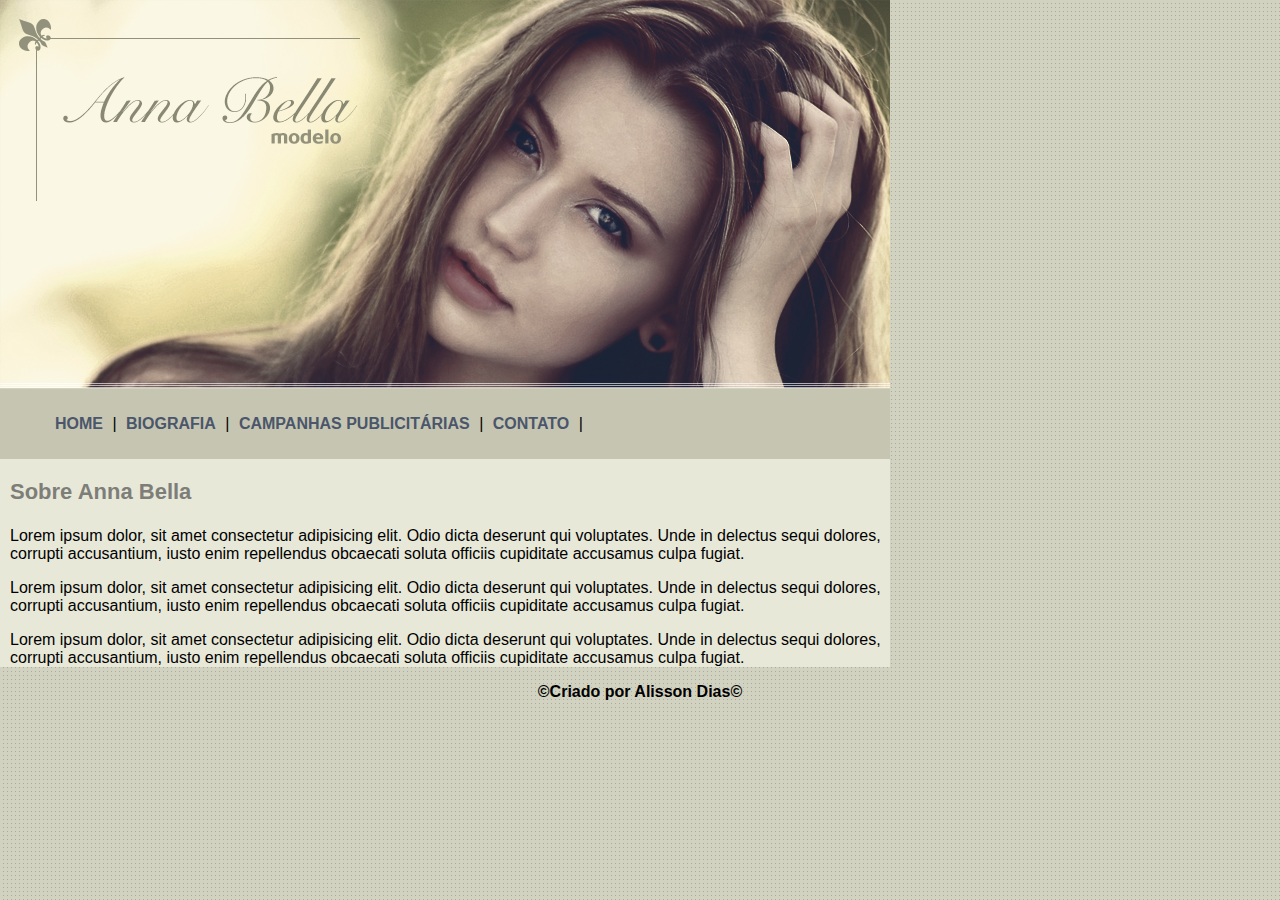
==== index.html @ 3683526d "Initial commit" ====
<!DOCTYPE html>
<html lang="en">
<head>
    <meta charset="UTF-8">
    <meta http-equiv="X-UA-Compatible" content="IE=edge">
    <meta name="viewport" content="width=device-width, initial-scale=1.0">
    <link rel="stylesheet" href="style.css">
    <title>Document</title>
</head>
<body>
    <div id="largura">

        <div id="modelo">
        </div>
        <div id="menu">
            <ul>

                <li>
                    <a href="index.html">Home</a>
                </li>
                |
                <li>
                    <a href="biografia.html">Biografia</a>
                </li>
                |
                <li>
                    <a href="publi.html">Campanhas Publicitárias</a>
                </li>
                |
                <li>
                    <a href="contato.html">Contato</a>
                </li>
                |
            </ul>

        </div>
        <div id="conteudo">
            <h3>Sobre Anna Bella</h3>
            <p>Lorem ipsum dolor, sit amet consectetur adipisicing elit. Odio dicta deserunt qui voluptates. Unde in delectus sequi dolores, corrupti accusantium, iusto enim repellendus obcaecati soluta officiis cupiditate accusamus culpa fugiat.
            </p>
            <p>Lorem ipsum dolor, sit amet consectetur adipisicing elit. Odio dicta deserunt qui voluptates. Unde in delectus sequi dolores, corrupti accusantium, iusto enim repellendus obcaecati soluta officiis cupiditate accusamus culpa fugiat.
            </p>
            <p>Lorem ipsum dolor, sit amet consectetur adipisicing elit. Odio dicta deserunt qui voluptates. Unde in delectus sequi dolores, corrupti accusantium, iusto enim repellendus obcaecati soluta officiis cupiditate accusamus culpa fugiat.
            </p>
        </div>
    </div>
    <footer>&copy;Criado por Alisson Dias&copy;</footer>
</body>
</html>
---- style.css ----
@charset "UTF-8";

body{
    background: url(imagens/fundo.png);
    font-family: Arial, Helvetica, sans-serif;
}

#largura{
    width: 890px;
    margin-left: -8px;
}

#modelo{
    background: url(imagens/capa.png);
    height: 388px;
    margin-top: -8px;
}

#menu{
    padding: 10px;
    margin-top: 1px;
    background: #c5c5b2;
}

#menu ul li{
    display: inline;
    list-style: none;
}

#menu li a{
    padding: 5px;
    font-weight: bold;
    text-transform: uppercase;
    text-decoration: none;
    color: #4b566a;
}

#conteudo{
    padding-left: 10px;
    margin-top: -22px;
    background: #e8e8d9;
}

#conteudo h3{
    padding-top: 20px;
    color: #7e7e79;
    font-size: 22px;
}

footer{
    text-align: center;
    font-weight: bold;
    margin-top: 5px;
}
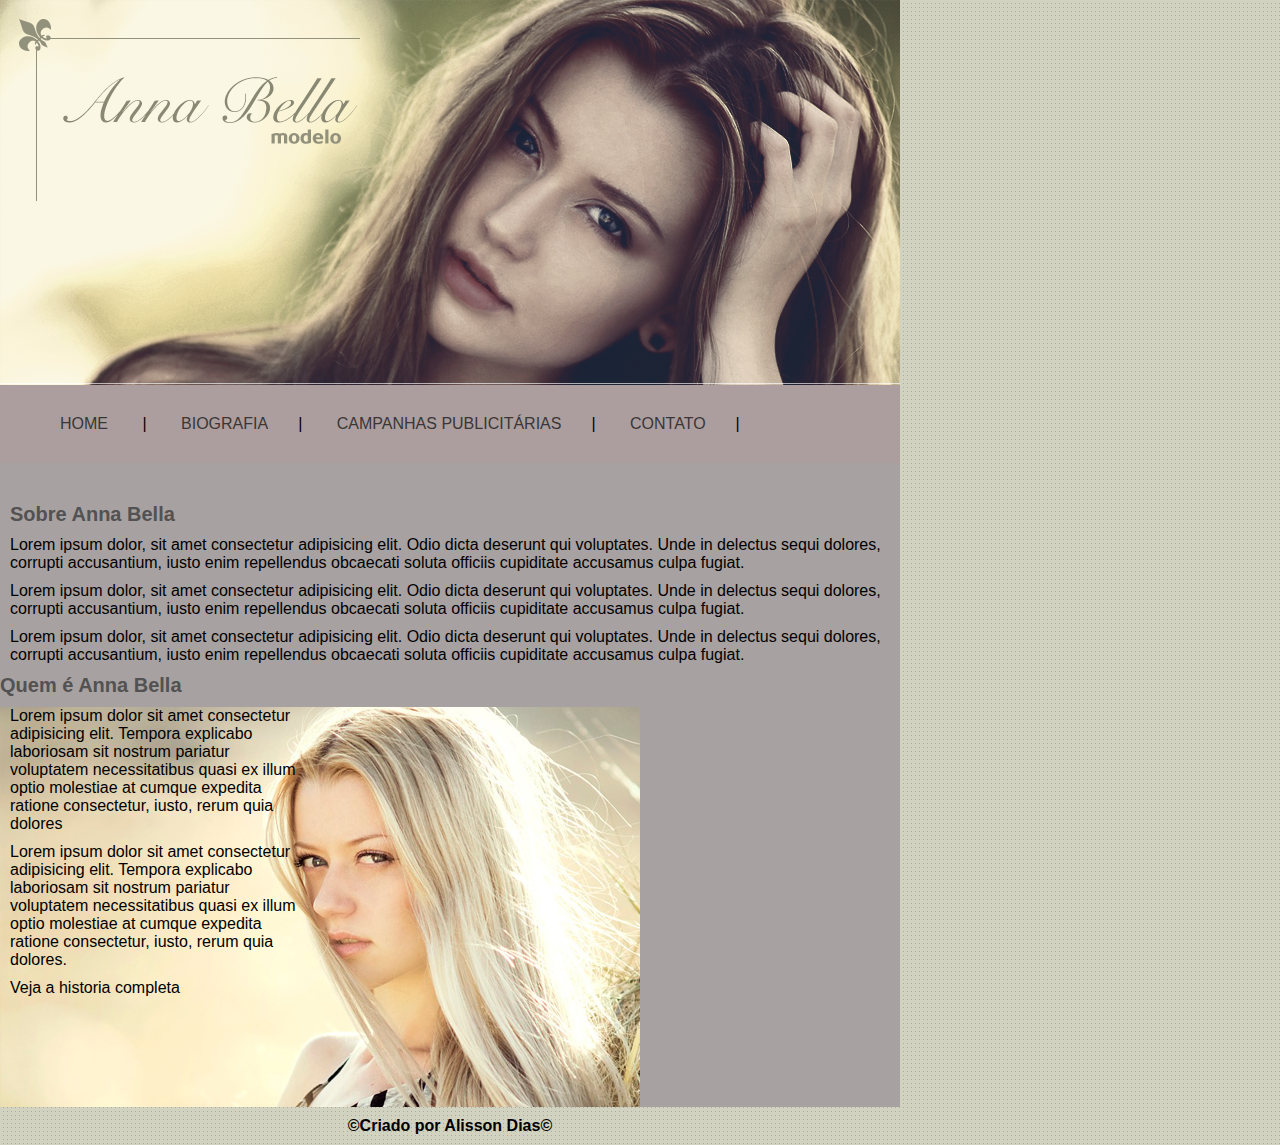
==== commit a3f125d0: "Atualizando um pouco o layout" ====
--- a/index.html
+++ b/index.html
@@ -8,41 +8,37 @@
     <title>Document</title>
 </head>
 <body>
-    <div id="largura">
+    <div id="principal">
 
-        <div id="modelo">
+        <div id="top">
+            
         </div>
-        <div id="menu">
+
+        <div id="nav">
             <ul>
+                <li><a href="index.html">Home</a></li> |
+                <li><a href="biografia.html">Biografia</a></li>|
+                <li><a href="publi.html">Campanhas publicitárias</a></li>|
+                <li><a href="contato.html">Contato</a></li>|
+            </ul>
+        </div>
 
-                <li>
-                    <a href="index.html">Home</a>
-                </li>
-                |
-                <li>
-                    <a href="biografia.html">Biografia</a>
-                </li>
-                |
-                <li>
-                    <a href="publi.html">Campanhas Publicitárias</a>
-                </li>
-                |
-                <li>
-                    <a href="contato.html">Contato</a>
-                </li>
-                |
-            </ul>
+        <div class="conteudo">
+            <h1>Sobre Anna Bella</h1>
 
+            <p>Lorem ipsum dolor, sit amet consectetur adipisicing elit. Odio dicta deserunt qui voluptates. Unde in delectus sequi dolores, corrupti accusantium, iusto enim repellendus obcaecati soluta officiis cupiditate accusamus culpa fugiat.</p>
+
+            <p>Lorem ipsum dolor, sit amet consectetur adipisicing elit. Odio dicta deserunt qui voluptates. Unde in delectus sequi dolores, corrupti accusantium, iusto enim repellendus obcaecati soluta officiis cupiditate accusamus culpa fugiat.</p>
+
+            <p>Lorem ipsum dolor, sit amet consectetur adipisicing elit. Odio dicta deserunt qui voluptates. Unde in delectus sequi dolores, corrupti accusantium, iusto enim repellendus obcaecati soluta officiis cupiditate accusamus culpa fugiat.</p>
+
+            <h2>Quem é Anna Bella</h2>
+        <div id="sobre-anna">
+            <p>Lorem ipsum dolor sit amet consectetur adipisicing elit. Tempora explicabo laboriosam sit nostrum pariatur voluptatem necessitatibus quasi ex illum optio molestiae at cumque expedita ratione consectetur, iusto, rerum quia dolores</p>
+            <p>Lorem ipsum dolor sit amet consectetur adipisicing elit. Tempora explicabo laboriosam sit nostrum pariatur voluptatem necessitatibus quasi ex illum optio molestiae at cumque expedita ratione consectetur, iusto, rerum quia dolores.</p>
+            <a href="biografia.html">Veja a historia completa</a>
         </div>
-        <div id="conteudo">
-            <h3>Sobre Anna Bella</h3>
-            <p>Lorem ipsum dolor, sit amet consectetur adipisicing elit. Odio dicta deserunt qui voluptates. Unde in delectus sequi dolores, corrupti accusantium, iusto enim repellendus obcaecati soluta officiis cupiditate accusamus culpa fugiat.
-            </p>
-            <p>Lorem ipsum dolor, sit amet consectetur adipisicing elit. Odio dicta deserunt qui voluptates. Unde in delectus sequi dolores, corrupti accusantium, iusto enim repellendus obcaecati soluta officiis cupiditate accusamus culpa fugiat.
-            </p>
-            <p>Lorem ipsum dolor, sit amet consectetur adipisicing elit. Odio dicta deserunt qui voluptates. Unde in delectus sequi dolores, corrupti accusantium, iusto enim repellendus obcaecati soluta officiis cupiditate accusamus culpa fugiat.
-            </p>
-        </div>
+
     </div>
     <footer>&copy;Criado por Alisson Dias&copy;</footer>
 </body>
--- a/style.css
+++ b/style.css
@@ -1,54 +1,96 @@
 @charset "UTF-8";
+
+/*Definições gerais*/
+
+* {
+    margin: 0;
+}
 
 body{
     background: url(imagens/fundo.png);
     font-family: Arial, Helvetica, sans-serif;
 }
 
-#largura{
-    width: 890px;
-    margin-left: -8px;
+div#principal{
+    width: 900px;
+
+}
+/*Definições do topo*/
+div#top {
+    background: url(imagens/capa.png) no-repeat;
+    height: 400px;
 }
 
-#modelo{
-    background: url(imagens/capa.png);
-    height: 388px;
-    margin-top: -8px;
+/*Definições barra de navegação*/
+#nav ul{
+    background-color: rgb(172, 158, 158);
+    list-style: none;
+    padding: 30px;
+    margin-top: -15px;
+}
+#nav ul li{
+    display: inline;
+    padding: 30px;
 }
 
-#menu{
-    padding: 10px;
-    margin-top: 1px;
-    background: #c5c5b2;
+#nav ul li a{
+    text-decoration: none;
+    text-transform: uppercase;
+    color: rgb(58, 54, 54);
 }
 
-#menu ul li{
-    display: inline;
-    list-style: none;
+#nav ul li a:hover{
+    background-color: rgb(119, 98, 98);
+    padding: 10px
 }
 
-#menu li a{
-    padding: 5px;
-    font-weight: bold;
-    text-transform: uppercase;
-    text-decoration: none;
-    color: #4b566a;
+/*Definições dos textos*/
+
+div.conteudo{
+    padding-top: 30px;
+    background: rgb(168, 161, 161);
+    max-width: 900px;
+    
 }
 
-#conteudo{
-    padding-left: 10px;
-    margin-top: -22px;
-    background: #e8e8d9;
+h1, p{
+    margin: 10px;
 }
 
-#conteudo h3{
-    padding-top: 20px;
-    color: #7e7e79;
-    font-size: 22px;
+h1, h2{
+    color: rgb(82, 82, 82);
+    font-size: 20px;
 }
 
 footer{
+    margin: 10px;
     text-align: center;
     font-weight: bold;
-    margin-top: 5px;
+}
+
+/*Denições para as imagens*/
+
+img{
+    margin: 10px;
+}
+
+#sobre-anna{
+    width: 700px;
+    height: 400px;
+    background: url(imagens/foto2.png) no-repeat;
+    margin-bottom: 10px;
+}
+
+#sobre-anna p{
+    width: 300px;
+}
+
+#sobre-anna a{
+    text-decoration: none;
+    color: black;
+    margin: 10px;
+}
+
+#sobre-anna a:hover{
+    text-decoration: underline;
 }